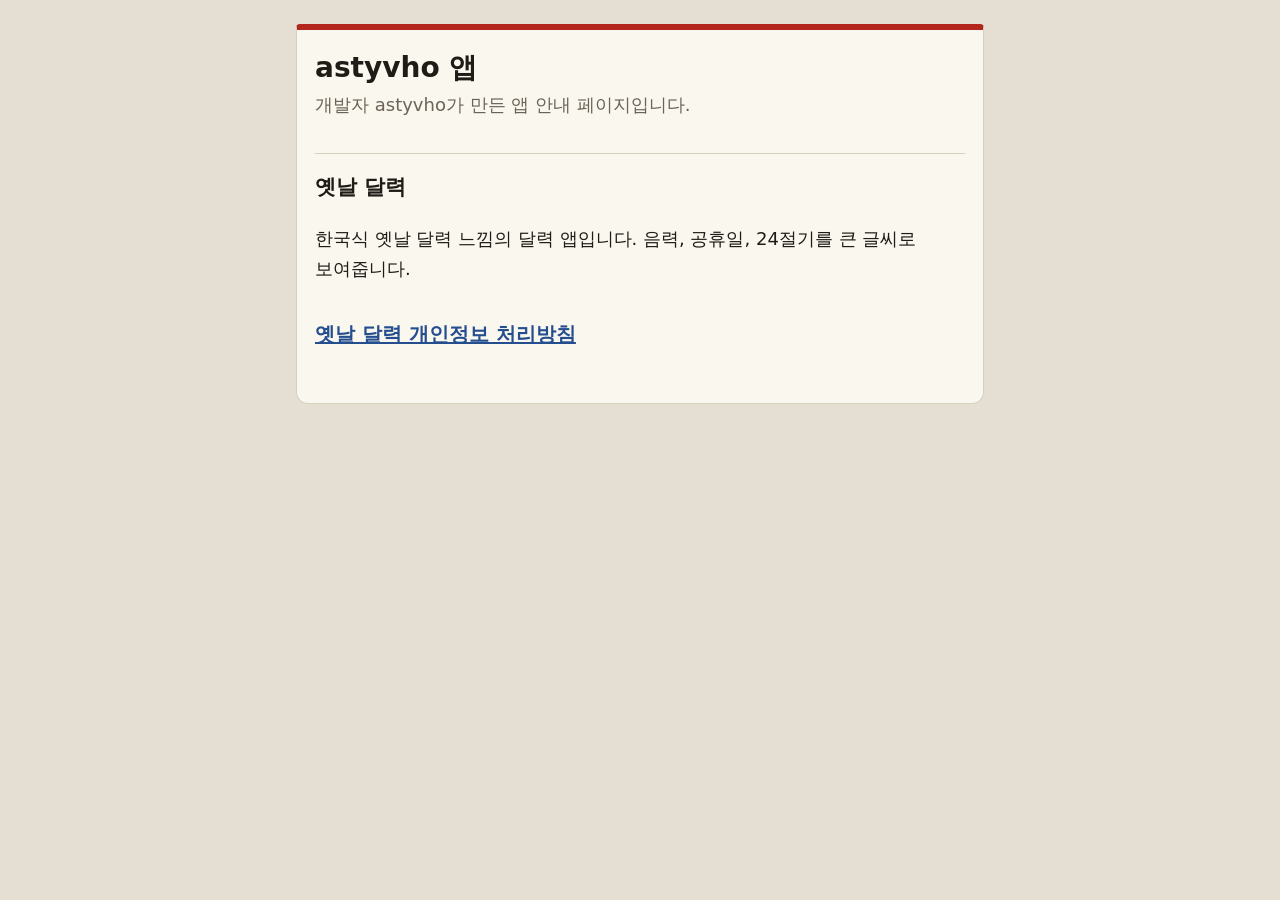
==== index.html @ 9ac1f3a6 "옛날 달력 개인정보 처리방침과 app-ads.txt 추가 Co-Authored-By: Claude Opus 5.5 <noreply@anthropic.com>" ====
<!DOCTYPE html>
<html lang="ko">
<head>
<meta charset="utf-8">
<meta name="viewport" content="width=device-width, initial-scale=1">
<title>astyvho 앱</title>
<link rel="stylesheet" href="/style.css">
</head>
<body>
<main>
<div class="sheet">
<h1>astyvho 앱</h1>
<p class="meta">개발자 astyvho가 만든 앱 안내 페이지입니다.</p>
<h2>옛날 달력</h2>
<p>한국식 옛날 달력 느낌의 달력 앱입니다. 음력, 공휴일, 24절기를 큰 글씨로 보여줍니다.</p>
<ul class="apps">
<li><a href="/old-calendar/privacy.html">옛날 달력 개인정보 처리방침</a></li>
</ul>
</div>
</main>
</body>
</html>
---- style.css ----
:root{--bg:#E4DFD2;--paper:#FAF7EF;--ink:#1F1B16;--sub:#6B6357;--line:#D8D0BF;--red:#B3261E;--link:#254E8F}
@media (prefers-color-scheme:dark){:root{--bg:#14120F;--paper:#1E1B17;--ink:#EDE6D8;--sub:#9C9384;--line:#352F27;--red:#E5675C;--link:#7FA4E0}}
*{box-sizing:border-box}
html{-webkit-text-size-adjust:100%;text-size-adjust:100%}
body{margin:0;background:var(--bg);color:var(--ink);font-family:system-ui,-apple-system,"Apple SD Gothic Neo","Malgun Gothic","Noto Sans CJK KR","Roboto",sans-serif;font-size:18px;line-height:1.7;word-break:keep-all;overflow-wrap:break-word}
main{max-width:720px;margin:0 auto;padding:24px 16px 48px}
.sheet{background:var(--paper);border:1px solid var(--line);border-top:6px solid var(--red);border-radius:4px 4px 12px 12px;padding:20px 18px}
h1{font-size:28px;line-height:1.3;margin:0 0 4px}
h2{font-size:21px;margin:32px 0 8px;padding-top:16px;border-top:1px solid var(--line)}
.meta{color:var(--sub);margin:0 0 16px}
a{color:var(--link)}
ul{padding-left:1.3em}
li+li{margin-top:4px}
table{width:100%;border-collapse:collapse;font-size:17px}
th,td{border:1px solid var(--line);padding:8px;text-align:left;vertical-align:top}
th{width:30%;font-weight:700}
.apps{list-style:none;padding:0}
.apps a{display:block;padding:14px 0;font-size:20px;font-weight:700}
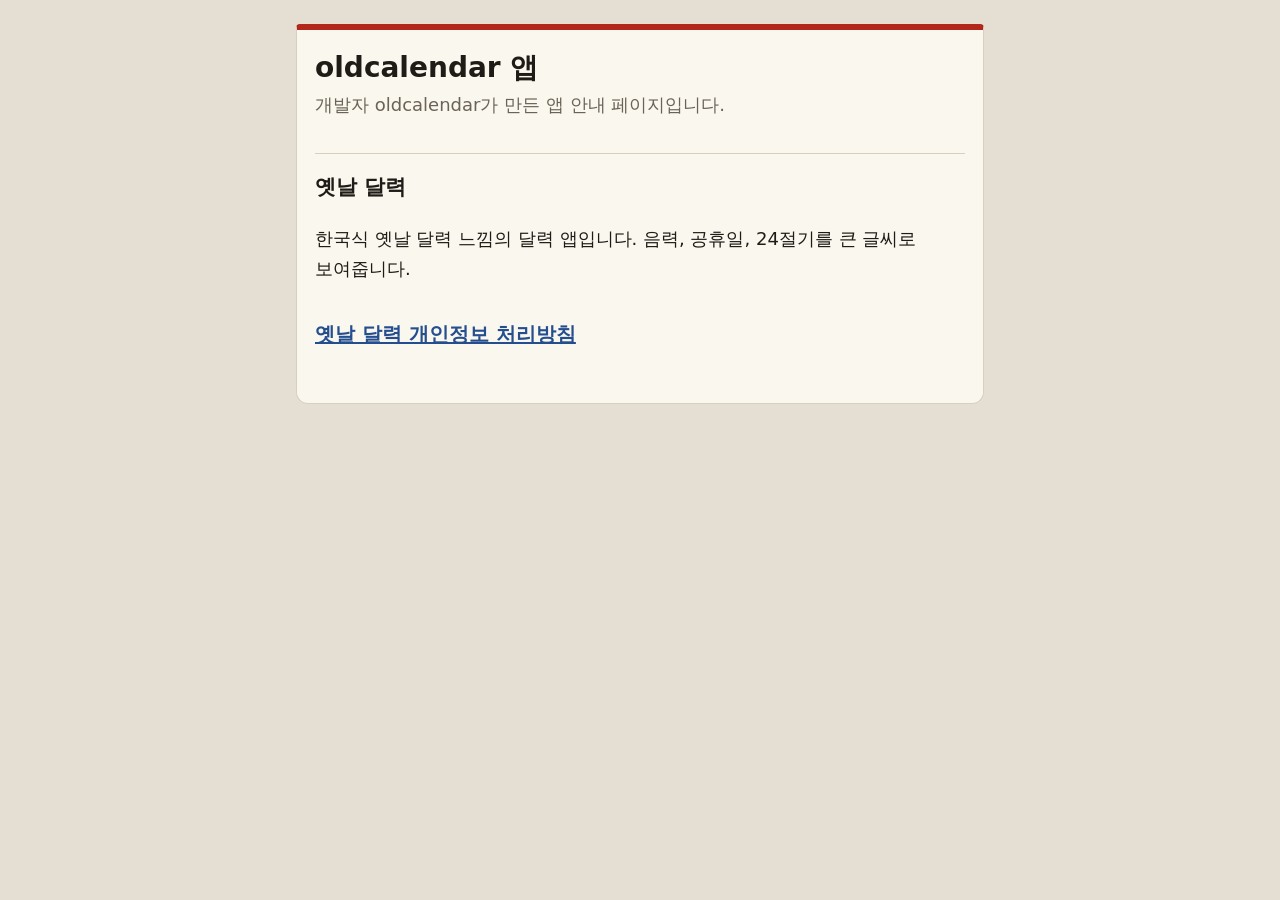
==== commit 8da4ff7e: "표시되는 개발자 이름을 oldcalendar로 변경 Co-Authored-By: Claude Opus 5.5 <noreply@anthropic.com>" ====
--- a/index.html
+++ b/index.html
@@ -3,14 +3,14 @@
 <head>
 <meta charset="utf-8">
 <meta name="viewport" content="width=device-width, initial-scale=1">
-<title>astyvho 앱</title>
+<title>oldcalendar 앱</title>
 <link rel="stylesheet" href="/style.css">
 </head>
 <body>
 <main>
 <div class="sheet">
-<h1>astyvho 앱</h1>
-<p class="meta">개발자 astyvho가 만든 앱 안내 페이지입니다.</p>
+<h1>oldcalendar 앱</h1>
+<p class="meta">개발자 oldcalendar가 만든 앱 안내 페이지입니다.</p>
 <h2>옛날 달력</h2>
 <p>한국식 옛날 달력 느낌의 달력 앱입니다. 음력, 공휴일, 24절기를 큰 글씨로 보여줍니다.</p>
 <ul class="apps">
